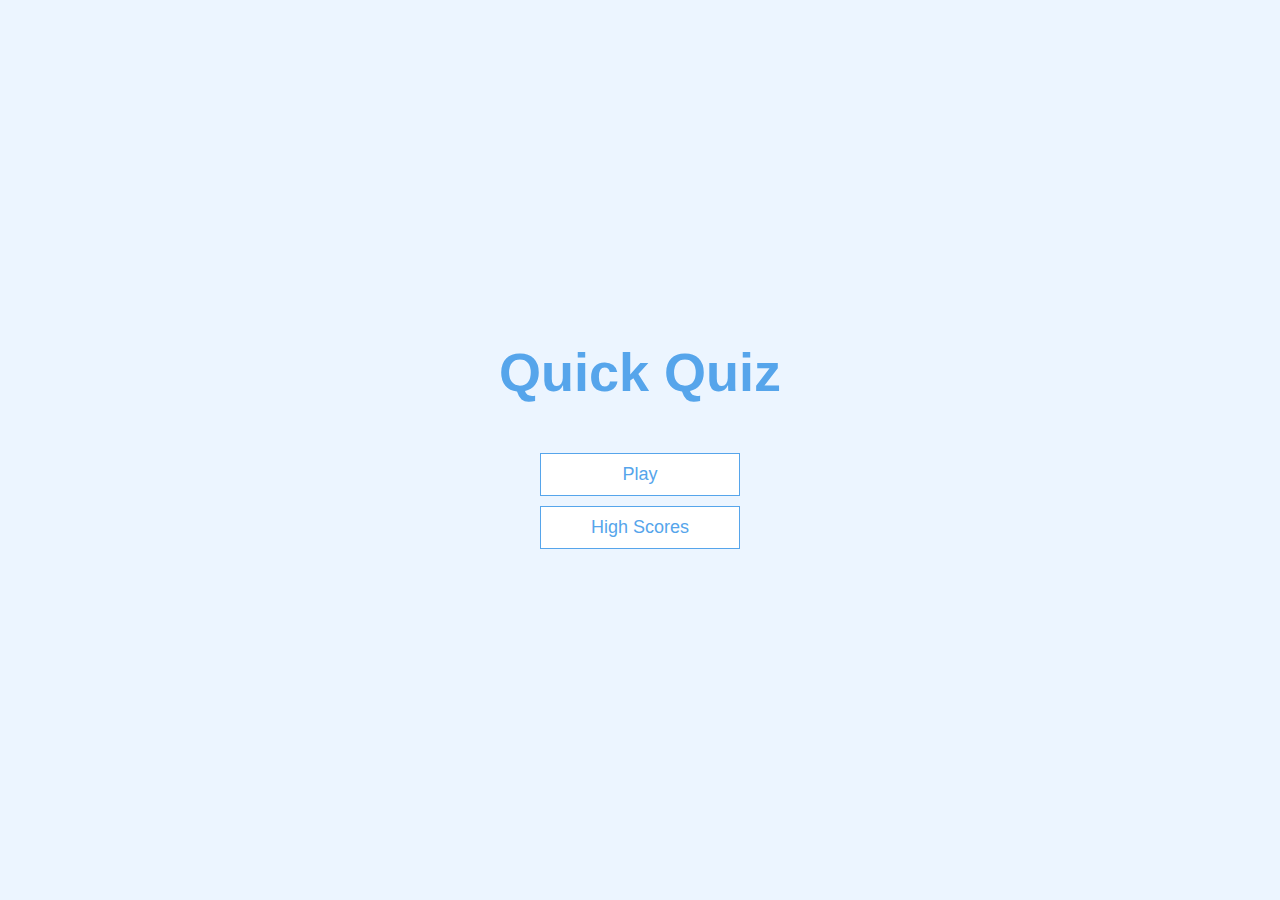
==== index.html @ 96f60a49 "Add files via upload" ====
<!DOCTYPE html>
<html lang="en">
  <head>
    <meta charset="UTF-8" />
    <meta name="viewport" content="width=device-width, initial-scale=1.0" />
    <meta http-equiv="X-UA-Compatible" content="ie=edge" />
    <title>Quick Quiz</title>
    <link rel="stylesheet" href="app.css" />
  </head>
  <body>
    <div class="container">
      <div id="home" class="flex-center flex-column">
        <h1>Quick Quiz</h1>
        <a class="btn" href="/game.html">Play</a>
        <a class="btn" href="/highscores.html">High Scores</a>
      </div>
    </div>
  </body>
</html>
---- app.css ----
:root {
    background-color: #ecf5ff;
    font-size: 62.5%;
  }
  
  * {
    box-sizing: border-box;
    font-family: Arial, Helvetica, sans-serif;
    margin: 0;
    padding: 0;
    color: #333;
  }
  
  h1,
  h2,
  h3,
  h4 {
    margin-bottom: 1rem;
  }
  
  h1 {
    font-size: 5.4rem;
    color: #56a5eb;
    margin-bottom: 5rem;
  }
  
  h1 > span {
    font-size: 2.4rem;
    font-weight: 500;
  }
  
  h2 {
    font-size: 4.2rem;
    margin-bottom: 4rem;
    font-weight: 700;
  }
  
  h3 {
    font-size: 2.8rem;
    font-weight: 500;
  }
  
  /* UTILITIES */
  
  .container {
    width: 100vw;
    height: 100vh;
    display: flex;
    justify-content: center;
    align-items: center;
    max-width: 80rem;
    margin: 0 auto;
  }
  
  .container > * {
    width: 100%;
  }
  
  .flex-column {
    display: flex;
    flex-direction: column;
  }
  
  .flex-center {
    justify-content: center;
    align-items: center;
  }
  
  .justify-center {
    justify-content: center;
  }
  
  .text-center {
    text-align: center;
  }
  
  .hidden {
    display: none;
  }
  
  /* BUTTONS */
  .btn {
    font-size: 1.8rem;
    padding: 1rem 0;
    width: 20rem;
    text-align: center;
    border: 0.1rem solid #56a5eb;
    margin-bottom: 1rem;
    text-decoration: none;
    color: #56a5eb;
    background-color: white;
  }
  
  .btn:hover {
    cursor: pointer;
    box-shadow: 0 0.4rem 1.4rem 0 rgba(86, 185, 235, 0.5);
    transform: translateY(-0.1rem);
    transition: transform 150ms;
  }
  
  .btn[disabled]:hover {
    cursor: not-allowed;
    box-shadow: none;
    transform: none;
  }
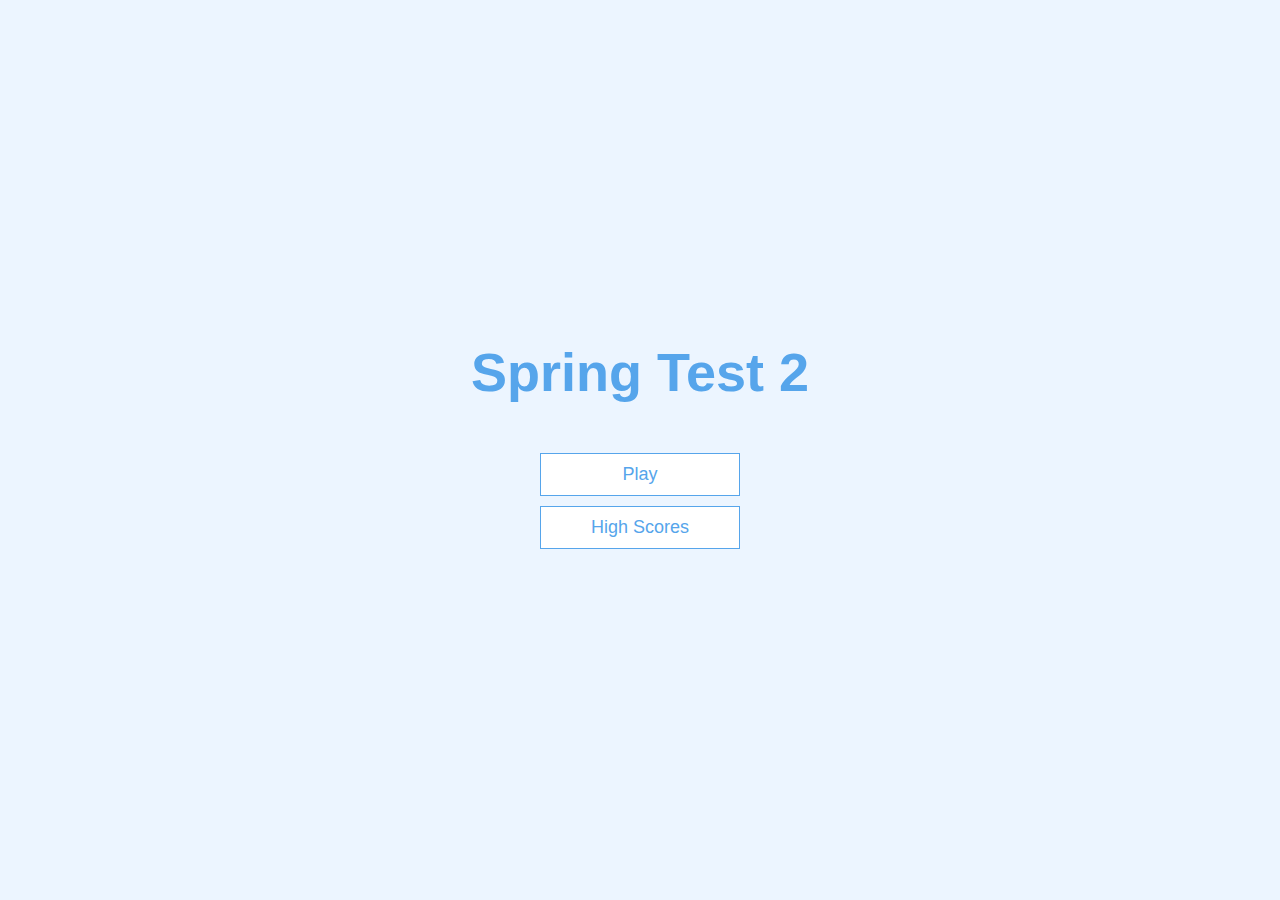
==== commit ef22c0f2: "Update index.html" ====
--- a/index.html
+++ b/index.html
@@ -10,10 +10,10 @@
   <body>
     <div class="container">
       <div id="home" class="flex-center flex-column">
-        <h1>Quick Quiz</h1>
-        <a class="btn" href="/game.html">Play</a>
-        <a class="btn" href="/highscores.html">High Scores</a>
+        <h1>Spring Test 2</h1>
+        <a class="btn" href="/SpringTest2/game.html">Play</a>
+        <a class="btn" href="/SpringTest2/highscores.html">High Scores</a>
       </div>
     </div>
   </body>
-</html>+</html>
